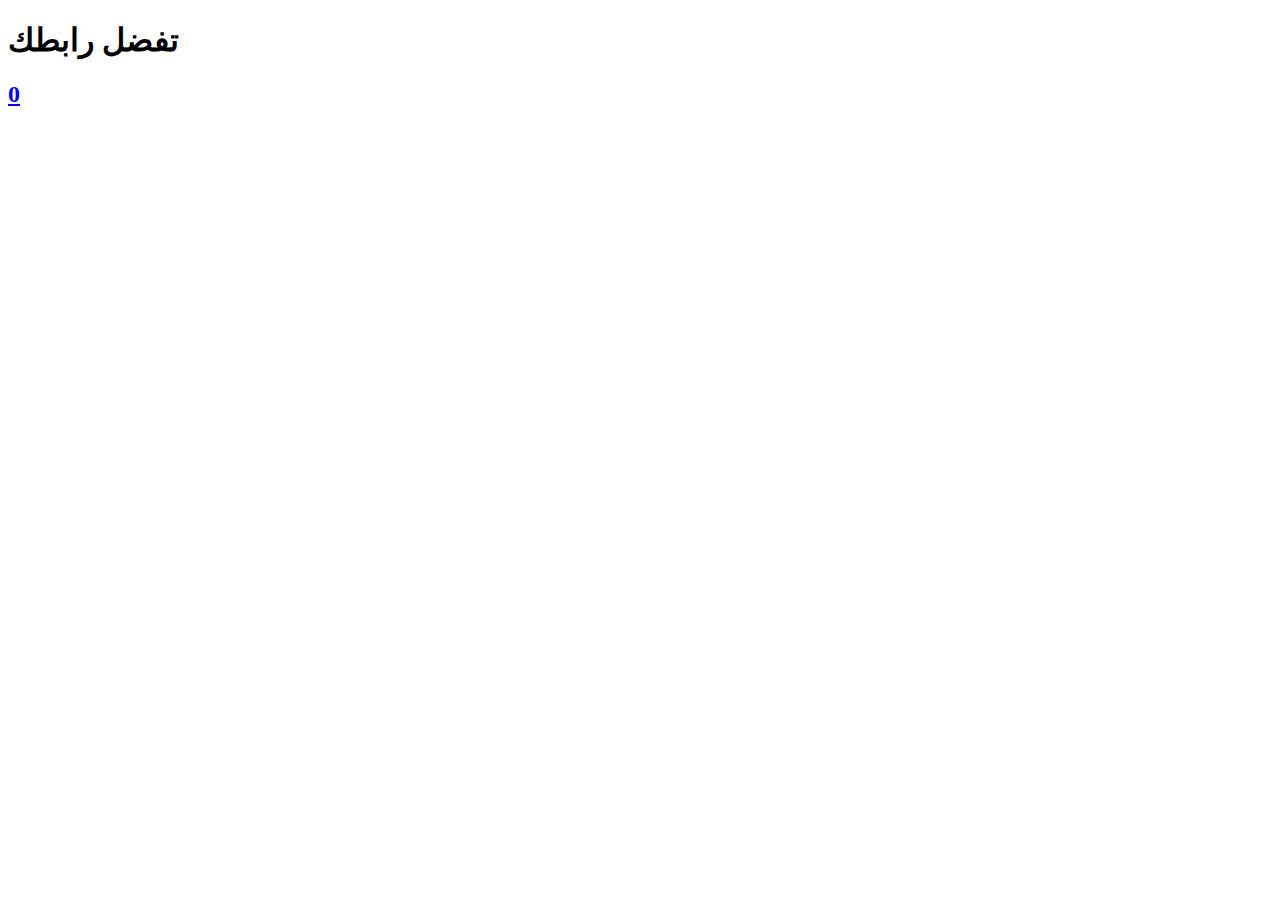
==== get_txt_url.html @ 5164f7ca "init" ====
<!DOCTYPE html>
<html lang="en">
<head>
	<title>lsConvert تم التحويل</title>
	<meta name="description" content="">

</head>
<body> 

<h1>تفضل رابطك</h1>
<h2><a id="url" href=""></a></h2>


<!-- 
     <script src="jquery-3.6.1.min.js"></script> 
     <script src="test.js"></script> 
-->

     <script>
       let searchParams = new URLSearchParams(window.location.search)
       searchParams.has('url')
       let url = searchParams.get('url')
       let server_name = searchParams.get('server_name')
       
       
       document.getElementById("url").href=server_name+url;
       document.getElementById("url").textContent=server_name+url;
       
     </script>
     
</body>
</html>
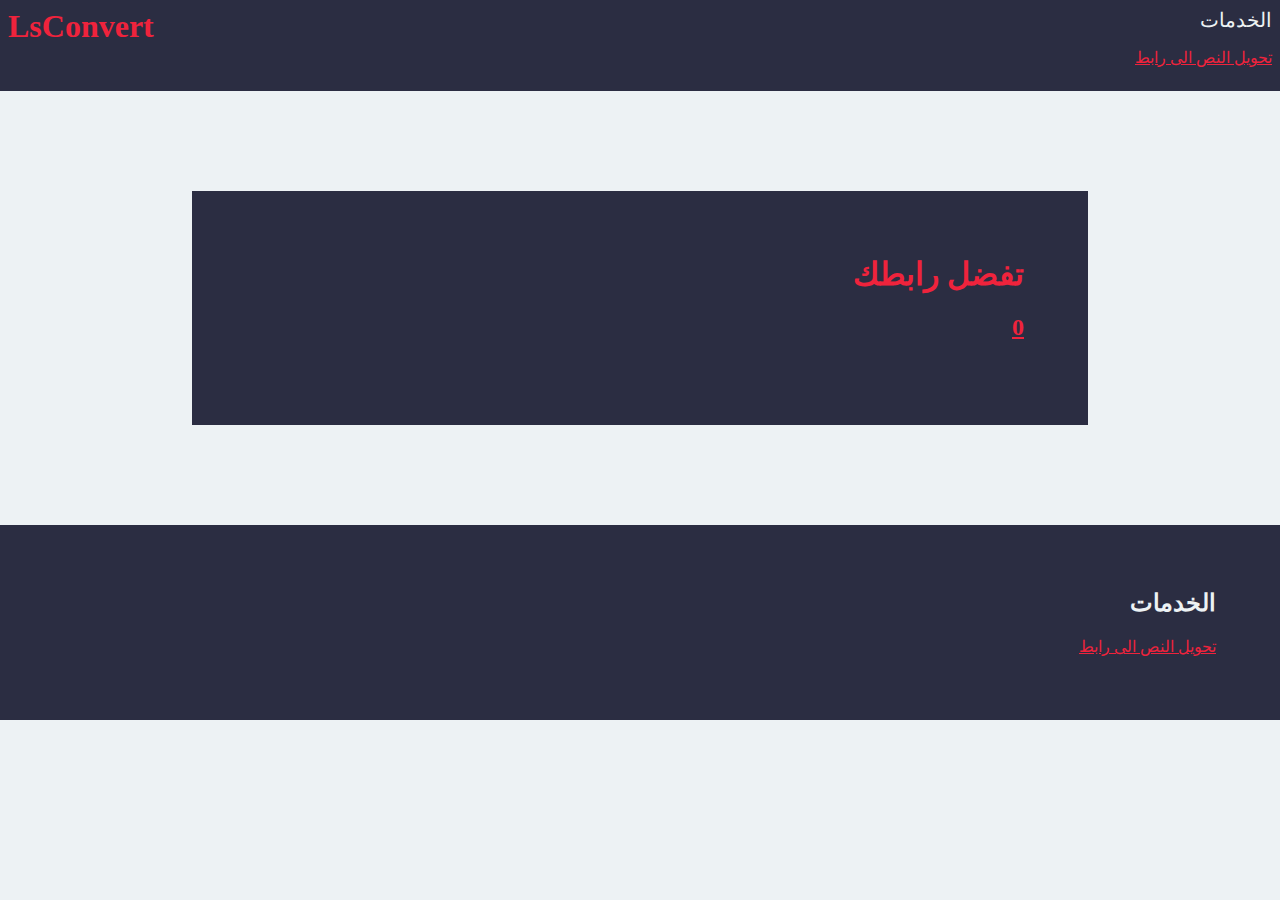
==== commit 6dcfa29c: "front end" ====
--- a/get_txt_url.html
+++ b/get_txt_url.html
@@ -1,16 +1,43 @@
 <!DOCTYPE html>
-<html lang="en">
+<html lang="en" dir="rtl">
 <head>
-	<title>lsConvert تم التحويل</title>
+	<title>LsConvert تم التحويل</title>
 	<meta name="description" content="">
-
+	<link rel="stylesheet" href="style_1.css">
+  
 </head>
 <body> 
-
-<h1>تفضل رابطك</h1>
-<h2><a id="url" href=""></a></h2>
-
-
+  
+  <nav id=services>
+    <div>
+      <p>الخدمات</p>
+      <ul id=services_dropdown>
+	<li><a href="./txt_to_url.html">تحويل النص الى رابط</a></li>
+      </ul>
+    </div>
+    <h1 class=inline_flex id=logo><a href=index.html>LsConvert</a></h1>  
+  </nav>
+  
+  <div class=margin-top></div>
+  
+  <div class="color-black margin-left-right">
+    <h1>تفضل رابطك</h1>
+    <h2><a id="url" href=""></a></h2>
+    
+  </div>
+    
+    <div class=margin-top></div>
+    
+    
+    <footer class=color-black>
+      <div>
+	<h2>الخدمات</h2>
+	<p><a href="./txt_to_url.html">تحويل النص الى رابط</a></p>
+      </div>
+      
+  </footer> 
+  
+  
 <!-- 
      <script src="jquery-3.6.1.min.js"></script> 
      <script src="test.js"></script> 
--- a/style_1.css
+++ b/style_1.css
@@ -0,0 +1,58 @@
+:root{
+    
+    --space-cadet: #2b2d42ff;
+    --manatee: #8d99aeff;
+    --cultured: #edf2f4ff;
+    --imperial-red: #ef233cff;
+    --amaranth-red: #d90429ff;
+    
+}
+
+body{background-color: var(--cultured); margin: 0px;}
+h1 {color: var(--imperial-red);}
+h2{color: var(--imperial-red);}
+h3{color: var(--imperial-red);}
+p {color: var(--cultured); margin: 0px}
+a {color: var(--imperial-red);}
+#services_dropdown{display: none;}
+nav{
+    background-color: var(--space-cadet);
+    padding: 8px;
+    display: flex;
+}
+nav ul{list-style-type: none; padding-right:0;}
+
+nav p{color: var(--cultured); padding: 0; margin:0; font-size: 20px}
+#services:hover  #services_dropdown{display: block;}
+.inline_flex{display: inline-flex;
+	    }
+#logo{margin-right: auto; margin-top:0px; margin-bottom:0px; color: var(--imperial-red);}
+.margin-top{padding-top: 100px;}
+.color-black{background-color: var(--space-cadet); padding: 64px;}
+.color-black h1{margin-top: 0;}
+.margin-left-right{margin-left: 15%; margin-right: 15%;}
+footer h2{margin-top:0; color: var(--cultured)}
+nav h1 a{color: var(--imperial-red); text-decoration: none;}
+
+form{bisplay: flex; text-align: center;}
+form label{ color: var(--cultured); margin-bottom: 16px}
+form *{color: var(--cultured)}
+
+
+input[type=file]{
+    display: none;
+}
+
+button[type=submit], label, input[type=reset] {
+  background-color: var(--imperial-red);
+  border: none;
+  color: white;
+  padding: 16px 32px;
+  text-decoration: none;
+  margin: 8px 8px;
+  cursor: pointer;
+  font-size: 14px;
+  
+}
+
+.red{color: var(--imperial-red);}
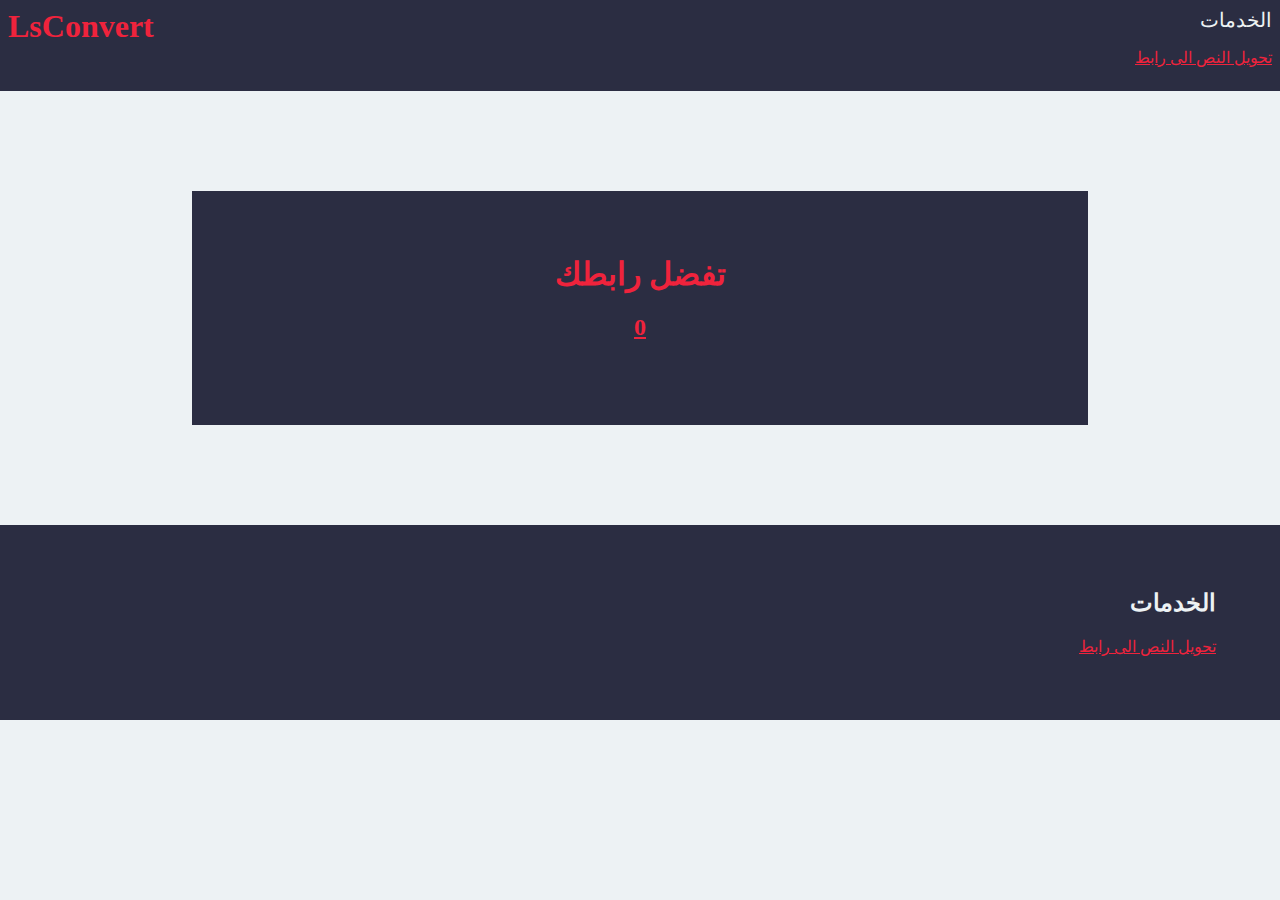
==== commit 04e6166f: "front end" ====
--- a/get_txt_url.html
+++ b/get_txt_url.html
@@ -20,7 +20,7 @@
   
   <div class=margin-top></div>
   
-  <div class="color-black margin-left-right">
+  <div class="color-black margin-left-right center">
     <h1>تفضل رابطك</h1>
     <h2><a id="url" href=""></a></h2>
     
--- a/style_1.css
+++ b/style_1.css
@@ -56,3 +56,4 @@
 }
 
 .red{color: var(--imperial-red);}
+.center{text-align: center;}
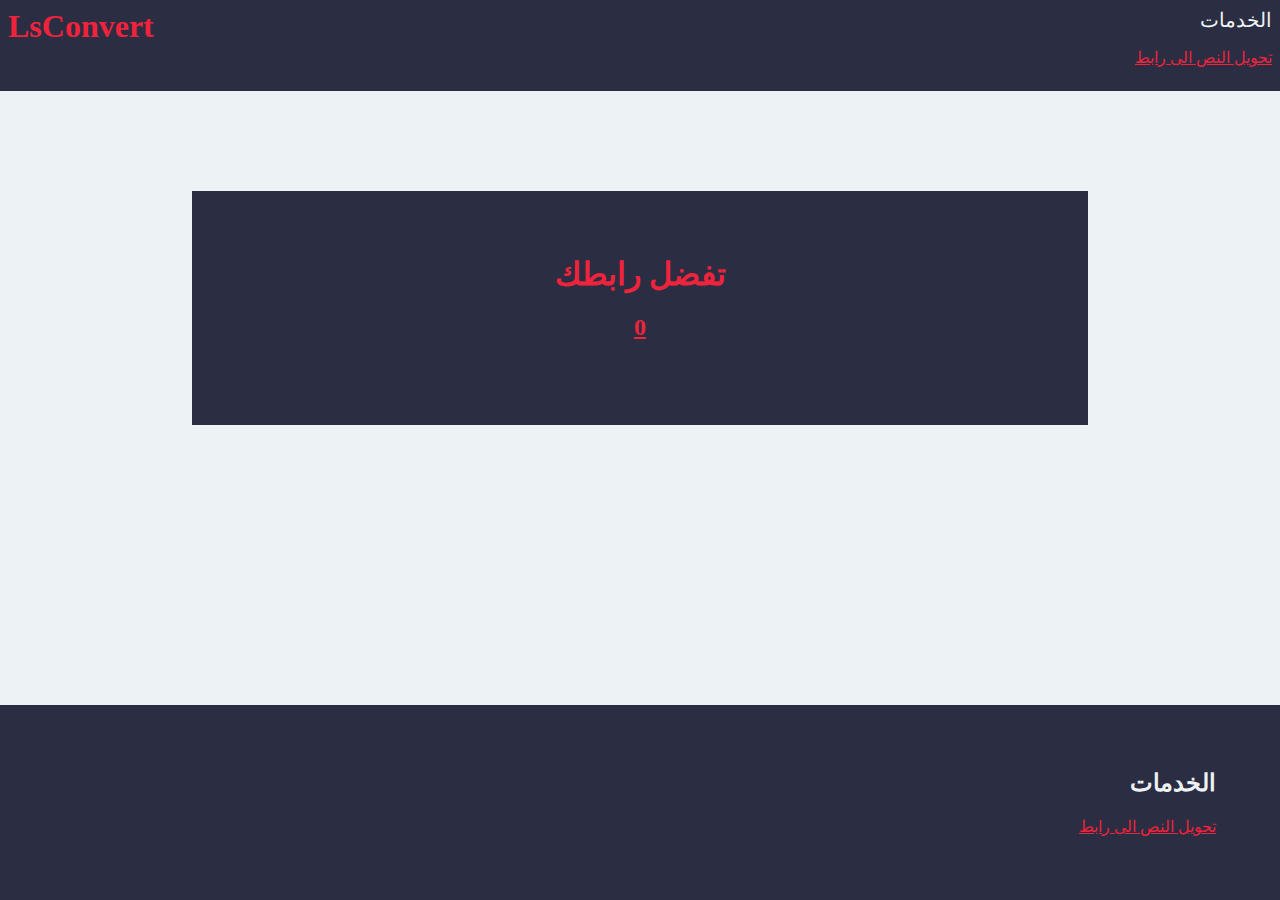
==== commit b7773d7a: "front end" ====
--- a/get_txt_url.html
+++ b/get_txt_url.html
@@ -28,13 +28,13 @@
     
     <div class=margin-top></div>
     
-    
+    <div class="footer-div">
     <footer class=color-black>
       <div>
 	<h2>الخدمات</h2>
 	<p><a href="./txt_to_url.html">تحويل النص الى رابط</a></p>
       </div>
-      
+      </div>
   </footer> 
   
   
--- a/style_1.css
+++ b/style_1.css
@@ -31,7 +31,7 @@
 .color-black{background-color: var(--space-cadet); padding: 64px;}
 .color-black h1{margin-top: 0;}
 .margin-left-right{margin-left: 15%; margin-right: 15%;}
-footer h2{margin-top:0; color: var(--cultured)}
+footer h2{margin-top:0; color: var(--cultured);}
 nav h1 a{color: var(--imperial-red); text-decoration: none;}
 
 form{bisplay: flex; text-align: center;}
@@ -55,5 +55,10 @@
   
 }
 
+.footer-div{ position: absolute;
+    width: 100%;
+    bottom: 0;
+    left: 0;}
+
 .red{color: var(--imperial-red);}
 .center{text-align: center;}
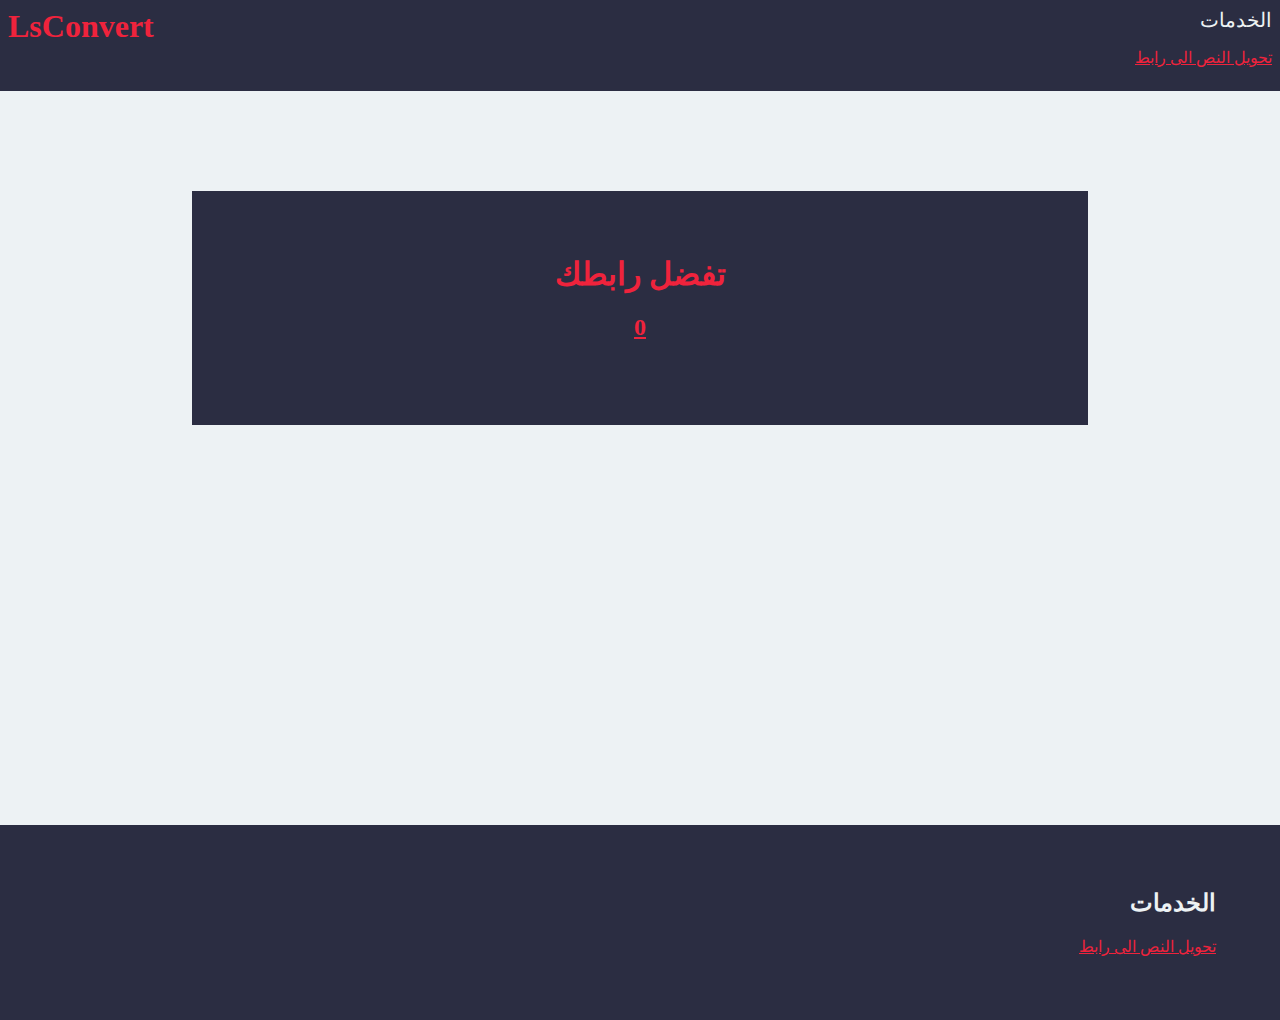
==== commit 699f7b20: "front end" ====
--- a/get_txt_url.html
+++ b/get_txt_url.html
@@ -26,6 +26,9 @@
     
   </div>
     
+    <div class=margin-top></div>
+    <div class=margin-top></div>
+    <div class=margin-top></div>
     <div class=margin-top></div>
     
     <div class="footer-div">
--- a/style_1.css
+++ b/style_1.css
@@ -51,14 +51,7 @@
   text-decoration: none;
   margin: 8px 8px;
   cursor: pointer;
-  font-size: 14px;
+  font-size: 24px;
   
-}
-
-.footer-div{ position: absolute;
-    width: 100%;
-    bottom: 0;
-    left: 0;}
-
-.red{color: var(--imperial-red);}
+}.red{color: var(--imperial-red);}
 .center{text-align: center;}
